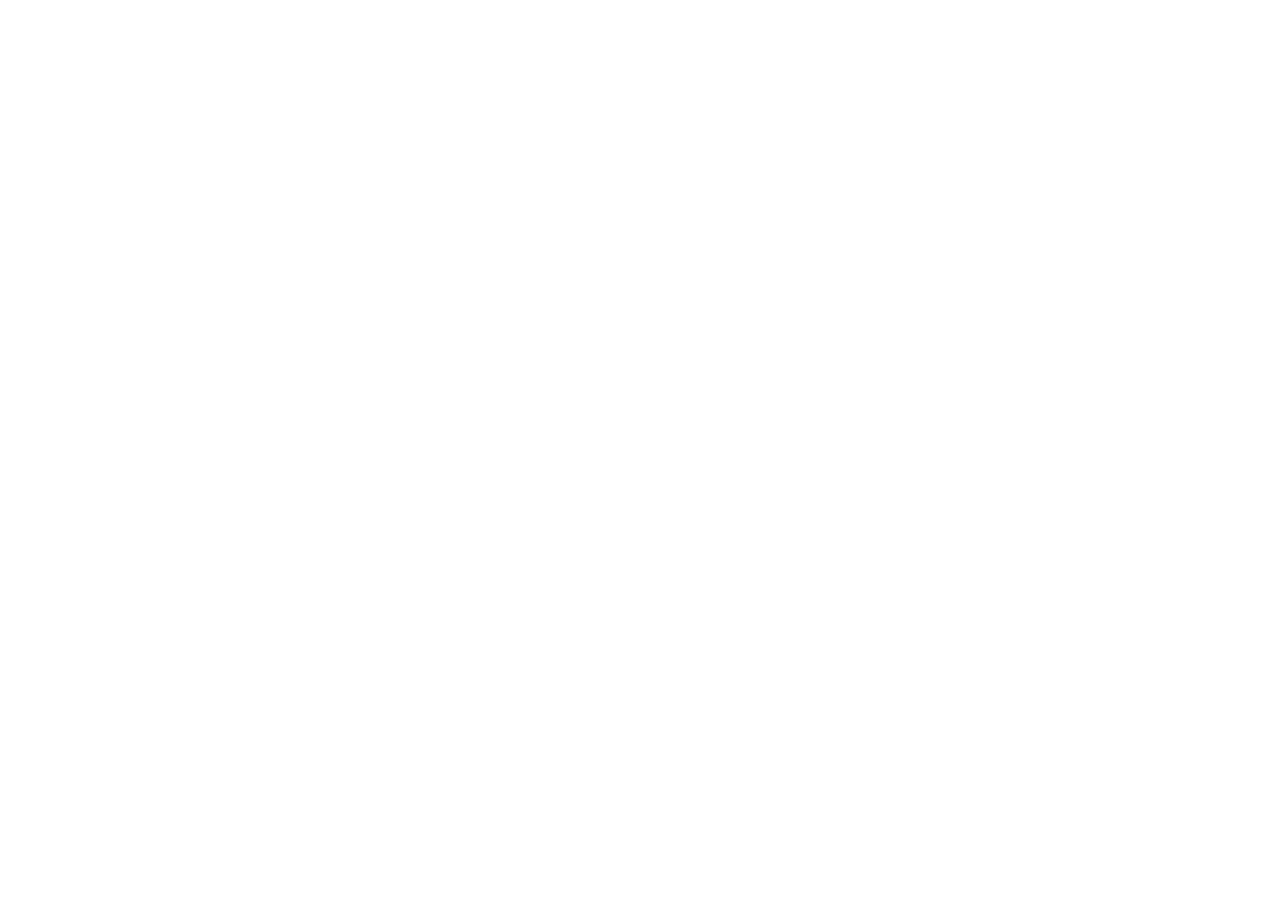
==== index.html @ ce82b840 "first commit" ====
<!DOCTYPE html>
<html lang="ru">

<head>
    <meta charset="UTF-8">
    <meta http-equiv="X-UA-Compatible" content="IE=edge">
    <meta name="viewport" content="width=device-width, initial-scale=1.0">
    <title>Fashion Shop</title>
    <!-- style -->
    <link rel="stylesheet" href="../css/normalize.css">
    <link rel="stylesheet" href="../css/style.css">
</head>

<body>

</body>

</html>
---- css/style.css ----
@font-face {
  font-family: "Lato";
  src: url("../fonts/Lato-Light.woff2") format("woff2");
  font-style: normal;
  font-weight: 300;
  font-display: swap;
}
@font-face {
  font-family: "Lato";
  src: url("../fonts/Lato-Regular.woff2") format("woff2");
  font-style: normal;
  font-weight: 400;
  font-display: swap;
}
@font-face {
  font-family: "Lato";
  src: url("../fonts/Lato-Bold.woff2") format("woff2");
  font-style: normal;
  font-weight: 700;
  font-display: swap;
}
@font-face {
  font-family: "Lato";
  src: url("../fonts/Lato-Black.woff2") format("woff2");
  font-style: normal;
  font-weight: 900;
  font-display: swap;
}
* {
  box-sizing: border-box;
}

.container {
  max-width: 1800px;
  margin-right: auto;
  margin-left: auto;
  width: 100%;
  padding: 0 15px;
}

body {
  font-family: "Lato", sans-serif;
}

ul,
ol {
  margin: 0;
  padding: 0;
  list-style: none;
}

a {
  text-decoration: none;
}

img {
  max-width: 100%;
}

h1,
h2,
h3 {
  margin: 0;
}

p {
  margin: 0;
}/*# sourceMappingURL=style.css.map */
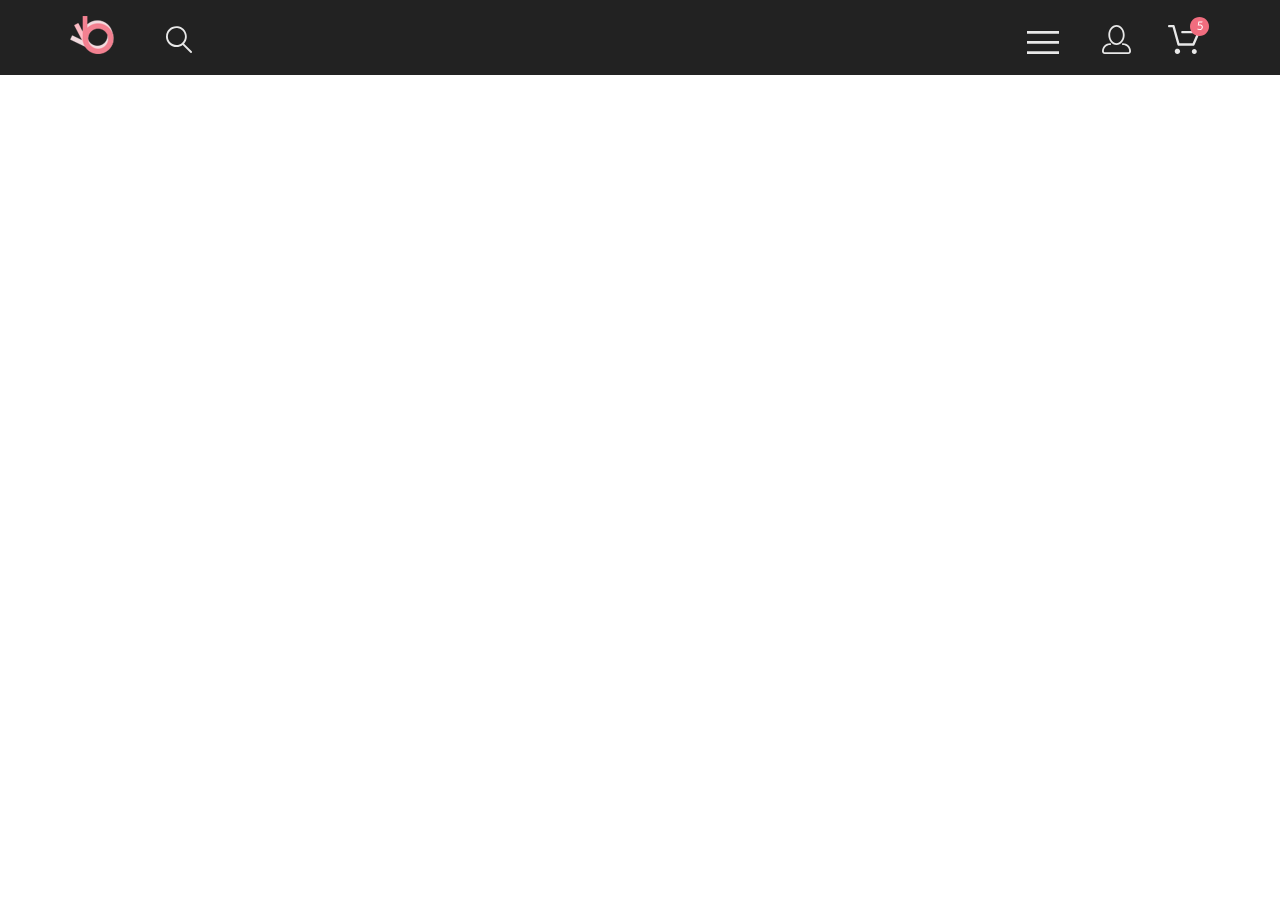
==== commit 49ba2dc1: "#2 commit" ====
--- a/index.html
+++ b/index.html
@@ -6,13 +6,122 @@
     <meta http-equiv="X-UA-Compatible" content="IE=edge">
     <meta name="viewport" content="width=device-width, initial-scale=1.0">
     <title>Fashion Shop</title>
+    <link rel="preload" href="fonts/Lato-Light.woff2" as="font" type="font/woff2" crossorigin>
+    <link rel="preload" href="fonts/Lato-Regular.woff2" as="font" type="font/woff2" crossorigin>
+    <link rel="preload" href="fonts/Lato-Bold.woff2" as="font" type="font/woff2" crossorigin>
+    <link rel="preload" href="fonts/Lato-Black.woff2" as="font" type="font/woff2" crossorigin>
     <!-- style -->
     <link rel="stylesheet" href="../css/normalize.css">
     <link rel="stylesheet" href="../css/style.css">
 </head>
 
 <body>
+    <header class="header">
+        <div class="container header__container">
+            <!-- <a href="#" class="logo">
+                <img loading="lazy" src="img/logo.svg" class="image" width="228" height="48" alt="Логотип">
+            </a>
+            <a class="header__logo" href="">
+                <img class="header__logo-img" src="../img/header/logo.svg" alt="Логотип">
+            </a> -->
+            <div class="header__block-left">
+                <a class="header__logo" href="">
+                    <img class="header__logo-img" src="img/logo.svg" alt="Логотип">
+                </a>
+                <button class="header__search">
+                    <img src="img/search.svg" alt="Поиск">
+                </button>
+            </div>
+            <div class="header__block-right">
+                <button class="header__burger" aria-label="Открыть меню">
+                    <img src="img/burger.svg" alt="">
+                </button>
+                <nav class="header__nav" id="burger-nav" title="Главное меню">
+                    <button class="header__burger-close" aria-label="Закрыть меню">
+                    </button>
+                    <h2 class="nav__title">MENU</h2>
+                    <ul class="header__nav-list">
+                        <li class="header__nav-item">
+                            <a href="#" class="header__nav-link">MAN</a>
+                        </li>
+                        <li class="header__nav-item">
+                            <a href="#" class="header__nav-link">Accessories</a>
+                        </li>
+                        <li class="header__nav-item">
+                            <a href="#" class="header__nav-link">Bags</a>
+                        </li>
+                        <li class="header__nav-item">
+                            <a href="#" class="header__nav-link">Denim</a>
+                        </li>
+                        <li class="header__nav-item">
+                            <a href="#" class="header__nav-link">T-Shirts</a>
+                        </li>
+                        <li class="header__nav-item">
+                            <a href="#" class="header__nav-link">WOMAN</a>
+                        </li>
+                        <li class="header__nav-item">
+                            <a href="#" class="header__nav-link">Accessories</a>
+                        </li>
+                        <li class="header__nav-item">
+                            <a href="#" class="header__nav-link">Jackets &amp Coats</a>
+                        </li>
+                        <li class="header__nav-item">
+                            <a href="#" class="header__nav-link">Polos</a>
+                        </li>
+                        <li class="header__nav-item">
+                            <a href="#" class="header__nav-link">T-Shirts</a>
+                        </li>
+                        <li class="header__nav-item">
+                            <a href="#" class="header__nav-link">Shirts</a>
+                        </li>
+                        <li class="header__nav-item">
+                            <a href="#" class="header__nav-link">KIDS</a>
+                        </li>
+                        <li class="header__nav-item">
+                            <a href="#" class="header__nav-link">Accessories</a>
+                        </li>
+                        <li class="header__nav-item">
+                            <a href="#" class="header__nav-link">Jackets &amp Coats</a>
+                        </li>
+                        <li class="header__nav-item">
+                            <a href="#" class="header__nav-link">Polos</a>
+                        </li>
+                        <li class="header__nav-item">
+                            <a href="#" class="header__nav-link">T-Shirts</a>
+                        </li>
+                        <li class="header__nav-item">
+                            <a href="#" class="header__nav-link">Shirts</a>
+                        </li>
+                        <li class="header__nav-item">
+                            <a href="#" class="header__nav-link">Bags</a>
+                        </li>
+                    </ul>
+                </nav>
+                <a class="header__profile" href="#">
+                    <img src="img/profile.svg" alt="">
+                </a>
+                <a class="header__basket" href="">
+                    <img src="img/basket.svg" alt="">
+                </a>
+            </div>
+        </div>
+    </header>
 
+    <footer class="footer">
+        <div class="container footer__container">
+            <div class="footer__top">
+                <div class="footer__review">
+
+                </div>
+                <div class="footer__subscribe">
+
+                </div>
+            </div>
+            <div class="footer__bottom">
+
+            </div>
+        </div>
+    </footer>
 </body>
 
 </html>--- a/css/style.css
+++ b/css/style.css
@@ -31,11 +31,10 @@
 }
 
 .container {
-  max-width: 1800px;
+  max-width: 1140px;
   margin-right: auto;
   margin-left: auto;
   width: 100%;
-  padding: 0 15px;
 }
 
 body {
@@ -65,4 +64,34 @@
 
 p {
   margin: 0;
+}
+
+.header {
+  background-color: #222;
+}
+.header__container {
+  display: flex;
+  justify-content: space-between;
+  align-items: center;
+  height: 75px;
+}
+.header__logo {
+  margin-right: 41px;
+}
+.header__search {
+  border: none;
+  cursor: pointer;
+  background: transparent;
+}
+.header__burger {
+  border: none;
+  cursor: pointer;
+  background: transparent;
+  margin-right: 33px;
+}
+.header__profile {
+  margin-right: 33px;
+}
+.header__nav {
+  display: none;
 }/*# sourceMappingURL=style.css.map */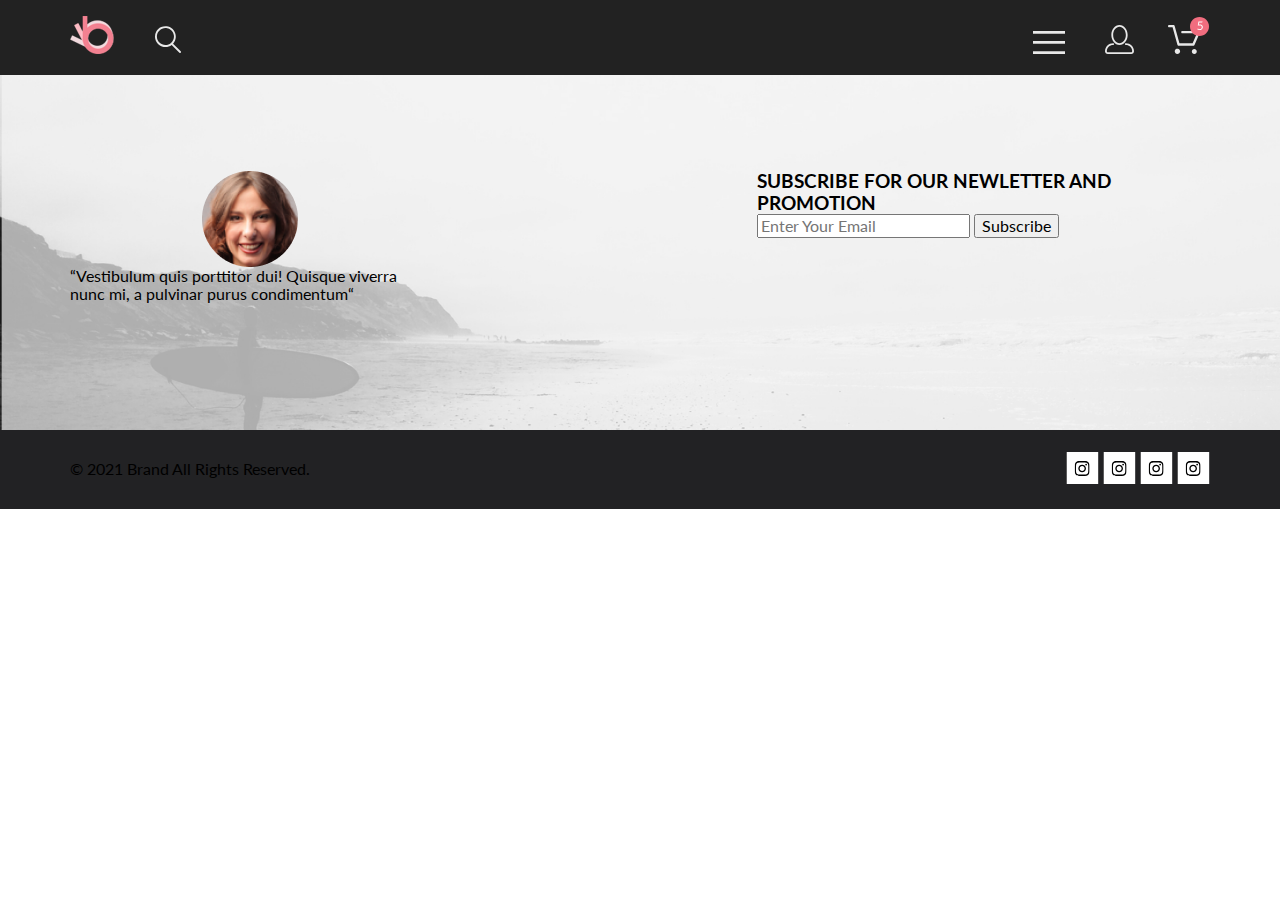
==== commit 1d5122fb: "#" ====
--- a/index.html
+++ b/index.html
@@ -106,22 +106,43 @@
             </div>
         </div>
     </header>
-
+    <section class="main"></section>
     <footer class="footer">
-        <div class="container footer__container">
-            <div class="footer__top">
-                <div class="footer__review">
-
-                </div>
-                <div class="footer__subscribe">
-
+        <div class="footer__container-top">
+            <div class="container">
+                <div class="footer__top">
+                    <div class="footer__review">
+                        <img src="img/footer-review.png" alt="" width="96" height="96">
+                        <p class="footer__review-text">
+                            “Vestibulum quis porttitor dui! Quisque viverra nunc mi, a pulvinar purus condimentum“
+                        </p>
+                    </div>
+                    <div class="footer__subscribe">
+                        <h3 class="footer__subscribe-title">SUBSCRIBE
+                            FOR OUR NEWLETTER AND PROMOTION</h3>
+                        <input class="footer__subscribe-input" id="email" type="email" name="mail"
+                            placeholder="Enter Your Email">
+                        <button class="footer__subscribe-btn">Subscribe</button>
+                    </div>
                 </div>
             </div>
-            <div class="footer__bottom">
-
+        </div>
+        <div class="footer__container-bottom">
+            <div class="container">
+                <div class="footer__bottom">
+                    <p class="footer__copy">© 2021 Brand All Rights Reserved.</p>
+                    <div class="footer__sosial">
+                        <img src="img/instagram.svg" alt="">
+                        <img src="img/instagram.svg" alt="">
+                        <img src="img/instagram.svg" alt="">
+                        <img src="img/instagram.svg" alt="">
+                    </div>
+                </div>
             </div>
         </div>
     </footer>
+
+    <script src="js/main.js"></script>
 </body>
 
 </html>--- a/css/style.css
+++ b/css/style.css
@@ -31,10 +31,11 @@
 }
 
 .container {
-  max-width: 1140px;
+  max-width: 1170px;
   margin-right: auto;
   margin-left: auto;
   width: 100%;
+  padding: 0 15px;
 }
 
 body {
@@ -73,25 +74,71 @@
   display: flex;
   justify-content: space-between;
   align-items: center;
-  height: 75px;
+  min-height: 75px;
 }
 .header__logo {
-  margin-right: 41px;
+  margin-right: 30px;
 }
 .header__search {
   border: none;
   cursor: pointer;
   background: transparent;
 }
+.header__nav {
+  display: none;
+  position: absolute;
+  z-index: 10;
+  width: 232px;
+  height: 764px;
+  padding-top: 37px;
+  padding-left: 33px;
+  top: 75px;
+  right: 0px;
+  background: #FFF;
+  transition: transform 0.3s ease-in-out;
+  transform: translateX(101%);
+}
+.header__nav--active {
+  transform: none;
+}
 .header__burger {
   border: none;
   cursor: pointer;
   background: transparent;
-  margin-right: 33px;
+  margin-right: 30px;
+}
+.header__burger-close {
+  border: none;
+  background-color: transparent;
+  cursor: pointer;
 }
 .header__profile {
-  margin-right: 33px;
+  margin-right: 30px;
 }
-.header__nav {
-  display: none;
+
+.footer__container-top {
+  background-image: url("/img/footer-layer.jpg");
+  background-repeat: no-repeat;
+  background-position: center center;
+  background-size: cover;
+}
+.footer__container-bottom {
+  background-color: #222224;
+}
+.footer__top {
+  display: flex;
+  padding: 96px 0 126px 0;
+}
+.footer__review {
+  display: flex;
+  flex-direction: column;
+  align-items: center;
+  max-width: 360px;
+  margin-right: 327px;
+}
+.footer__bottom {
+  display: flex;
+  justify-content: space-between;
+  align-items: center;
+  min-height: 79px;
 }/*# sourceMappingURL=style.css.map */